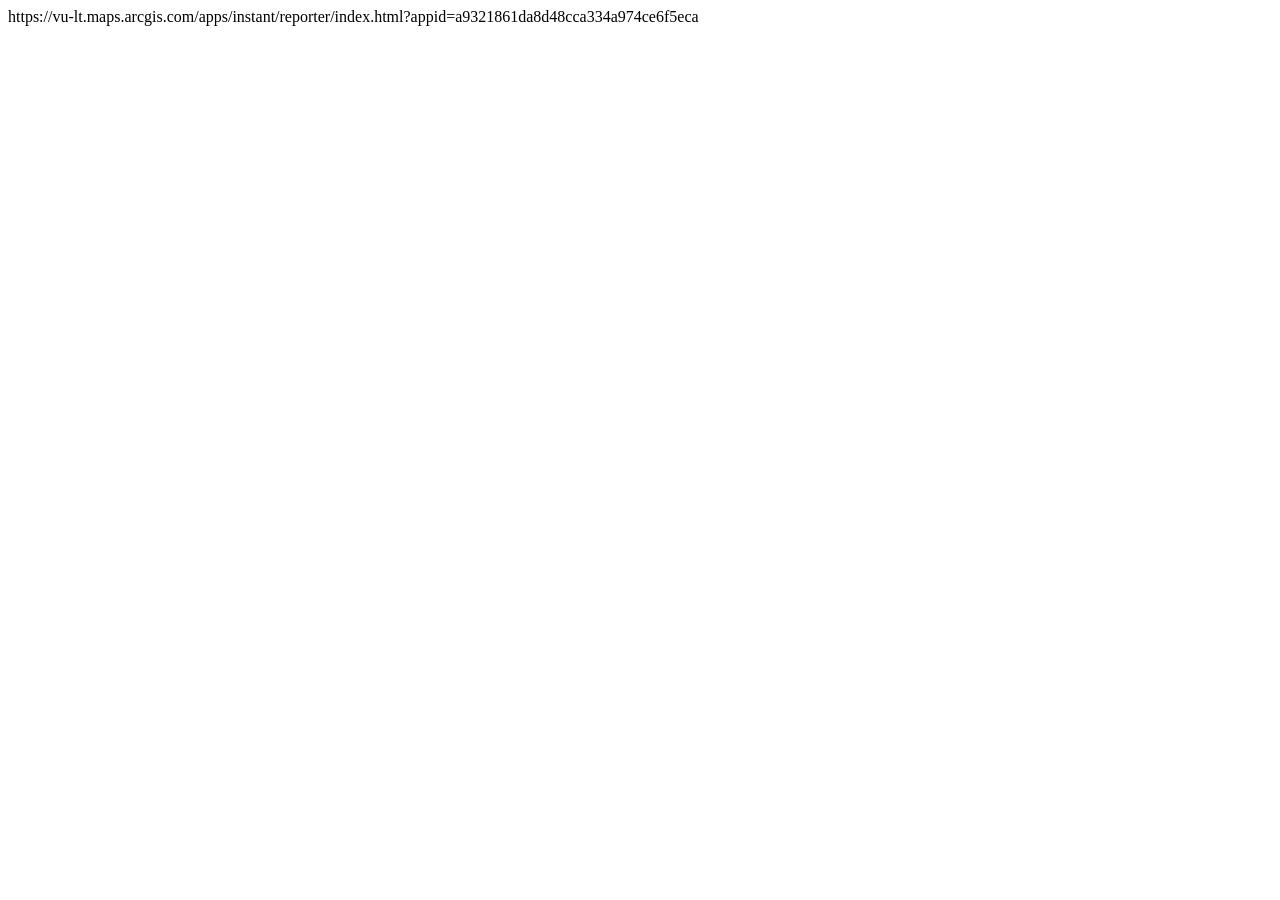
==== 3_praktinis/index.html @ 58eb8aec "Pakeistas 3 praktinio failas" ====
<!DOCTYPE html>
<html lang="en">
<head>
    <meta charset="UTF-8">
    <meta name="viewport" content="width=device-width, initial-scale=1.0">
    <title>Aplikacija 1</title>
</head>
<body>
    https://vu-lt.maps.arcgis.com/apps/instant/reporter/index.html?appid=a9321861da8d48cca334a974ce6f5eca 
</body>
</html>
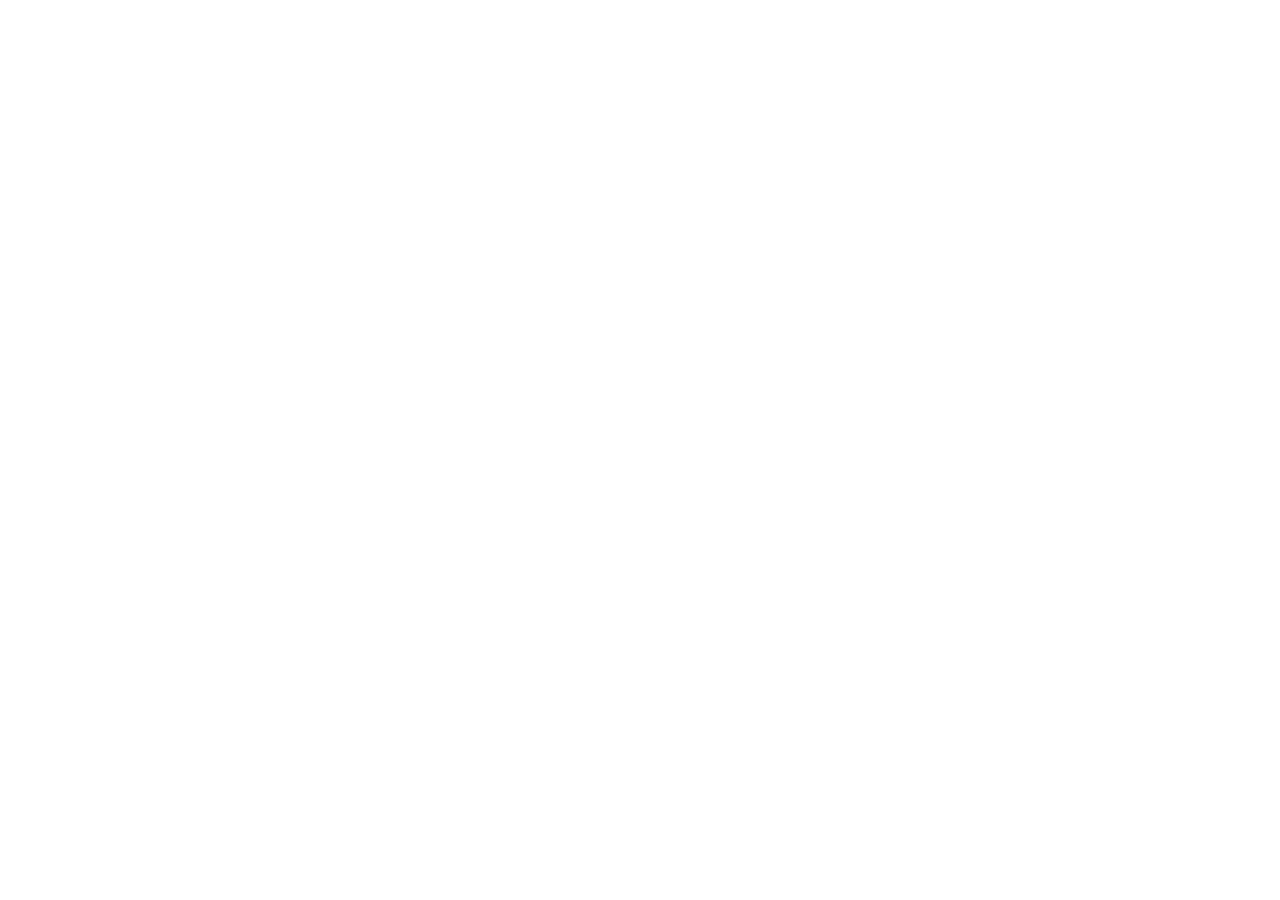
==== commit b1531dc8: "pakeistas 3 praktinio failas" ====
--- a/3_praktinis/index.html
+++ b/3_praktinis/index.html
@@ -3,9 +3,17 @@
 <head>
     <meta charset="UTF-8">
     <meta name="viewport" content="width=device-width, initial-scale=1.0">
-    <title>Aplikacija 1</title>
+    <title>Document</title>
 </head>
 <body>
-    https://vu-lt.maps.arcgis.com/apps/instant/reporter/index.html?appid=a9321861da8d48cca334a974ce6f5eca 
+    <iframe 
+    width="100%" 
+    height="100%" 
+    frameborder="0" 
+    scrolling="no" 
+    marginheight="0" 
+    marginwidth="0" 
+    src="https://vu-lt.maps.arcgis.com/apps/instant/reporter/index.html?appid=a9321861da8d48cca334a974ce6f5eca"
+   ></iframe>
 </body>
 </html>
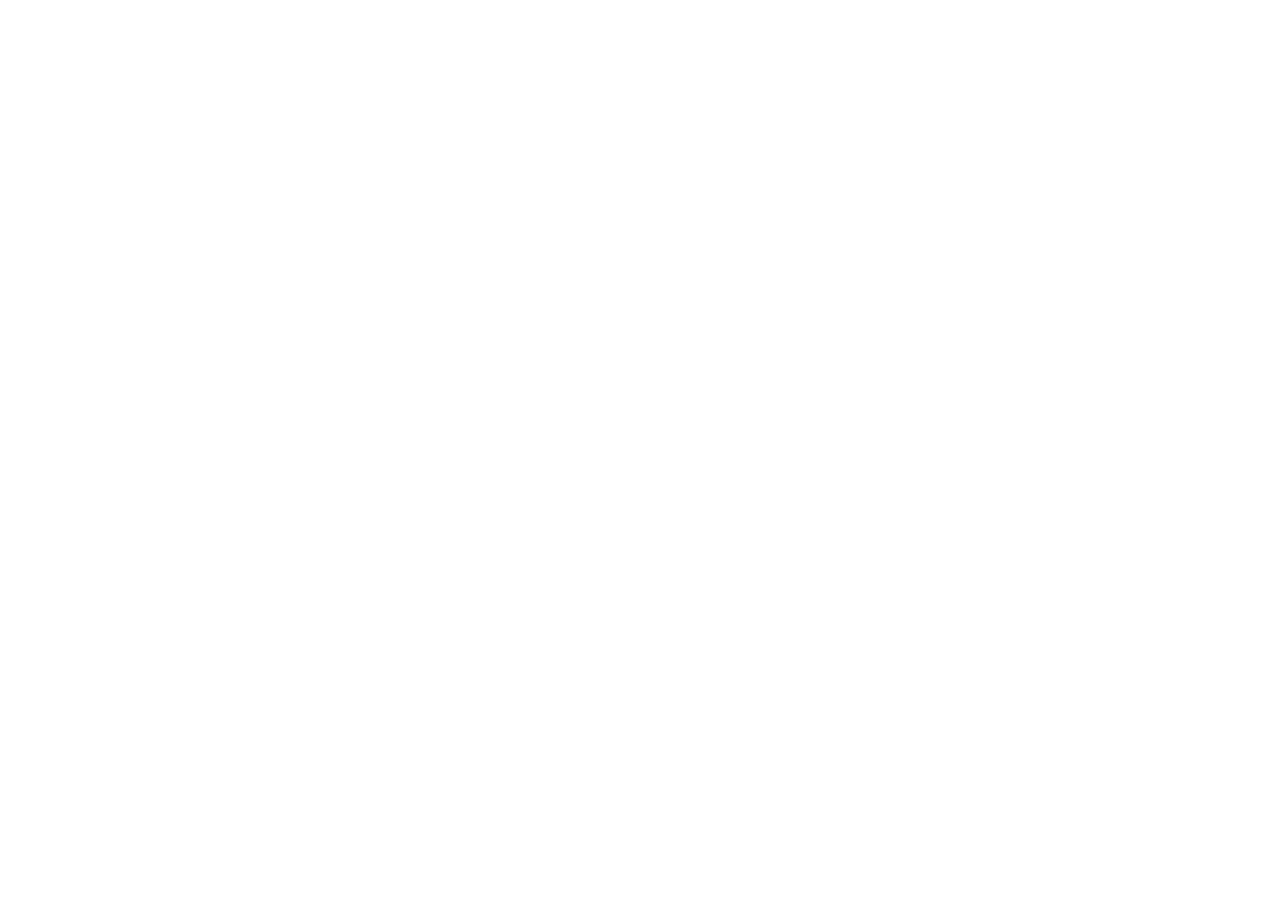
==== commit efb6f7b5: "pakeistas 3 praktinio failas" ====
--- a/3_praktinis/index.html
+++ b/3_praktinis/index.html
@@ -4,16 +4,23 @@
     <meta charset="UTF-8">
     <meta name="viewport" content="width=device-width, initial-scale=1.0">
     <title>Document</title>
+    <style>
+        html,
+        body {
+            height: 100%;
+            margin: 0;
+        }
+    </style>  
 </head>
 <body>
     <iframe 
-    width="100%" 
-    height="100%" 
-    frameborder="0" 
-    scrolling="no" 
-    marginheight="0" 
-    marginwidth="0" 
-    src="https://vu-lt.maps.arcgis.com/apps/instant/reporter/index.html?appid=a9321861da8d48cca334a974ce6f5eca"
-   ></iframe>
+     width="100%" 
+     height="100%" 
+     frameborder="0" 
+     scrolling="no" 
+     marginheight="0" 
+     marginwidth="0" 
+     src="https://vu-lt.maps.arcgis.com/apps/instant/reporter/index.html?appid=a9321861da8d48cca334a974ce6f5eca"
+    ></iframe>
 </body>
-</html>+</html>
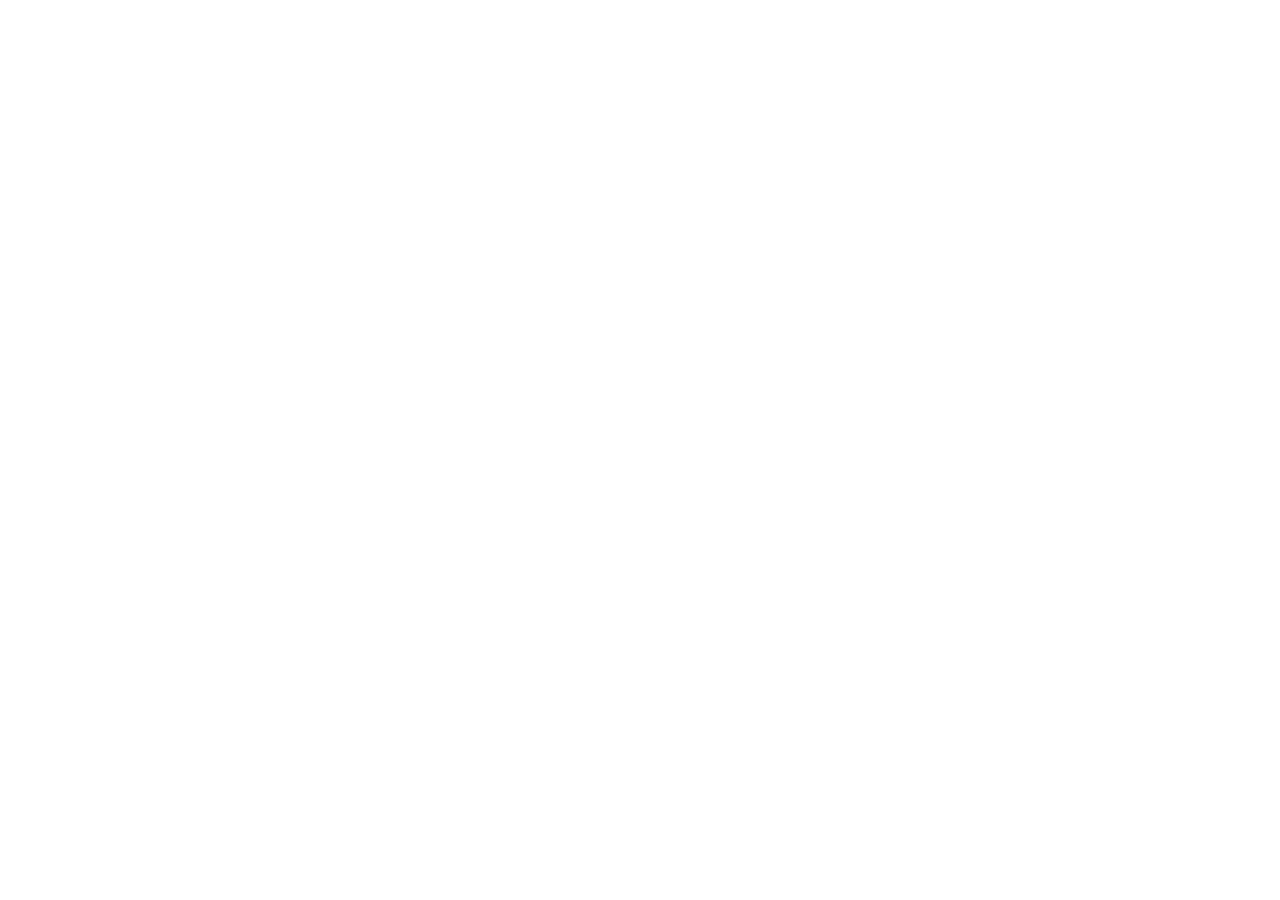
==== commit 073ecc1e: "pakeistas 3 praktinio failas" ====
--- a/3_praktinis/index.html
+++ b/3_praktinis/index.html
@@ -1,26 +1,28 @@
 <!DOCTYPE html>
 <html lang="en">
 <head>
-    <meta charset="UTF-8">
-    <meta name="viewport" content="width=device-width, initial-scale=1.0">
-    <title>Document</title>
-    <style>
-        html,
-        body {
-            height: 100%;
-            margin: 0;
-        }
-    </style>  
+  <meta charset="UTF-8" />
+  <meta name="viewport" content="width=device-width, initial-scale=1.0" />
+  <title>Aplikacija</title>
+  <style>
+    html, body {
+      margin: 0;
+      padding: 0;
+      height: 100%;
+    }
+    iframe {
+      display: block;
+      width: 100%;
+      height: 100%;
+      border: none;
+    }
+  </style>
 </head>
 <body>
-    <iframe 
-     width="100%" 
-     height="100%" 
-     frameborder="0" 
-     scrolling="no" 
-     marginheight="0" 
-     marginwidth="0" 
-     src="https://vu-lt.maps.arcgis.com/apps/instant/reporter/index.html?appid=a9321861da8d48cca334a974ce6f5eca"
-    ></iframe>
+  <iframe 
+    src="https://vu-lt.maps.arcgis.com/apps/instant/reporter/index.html?appid=a9321861da8d48cca334a974ce6f5eca"
+    allowfullscreen
+  ></iframe>
 </body>
 </html>
+
